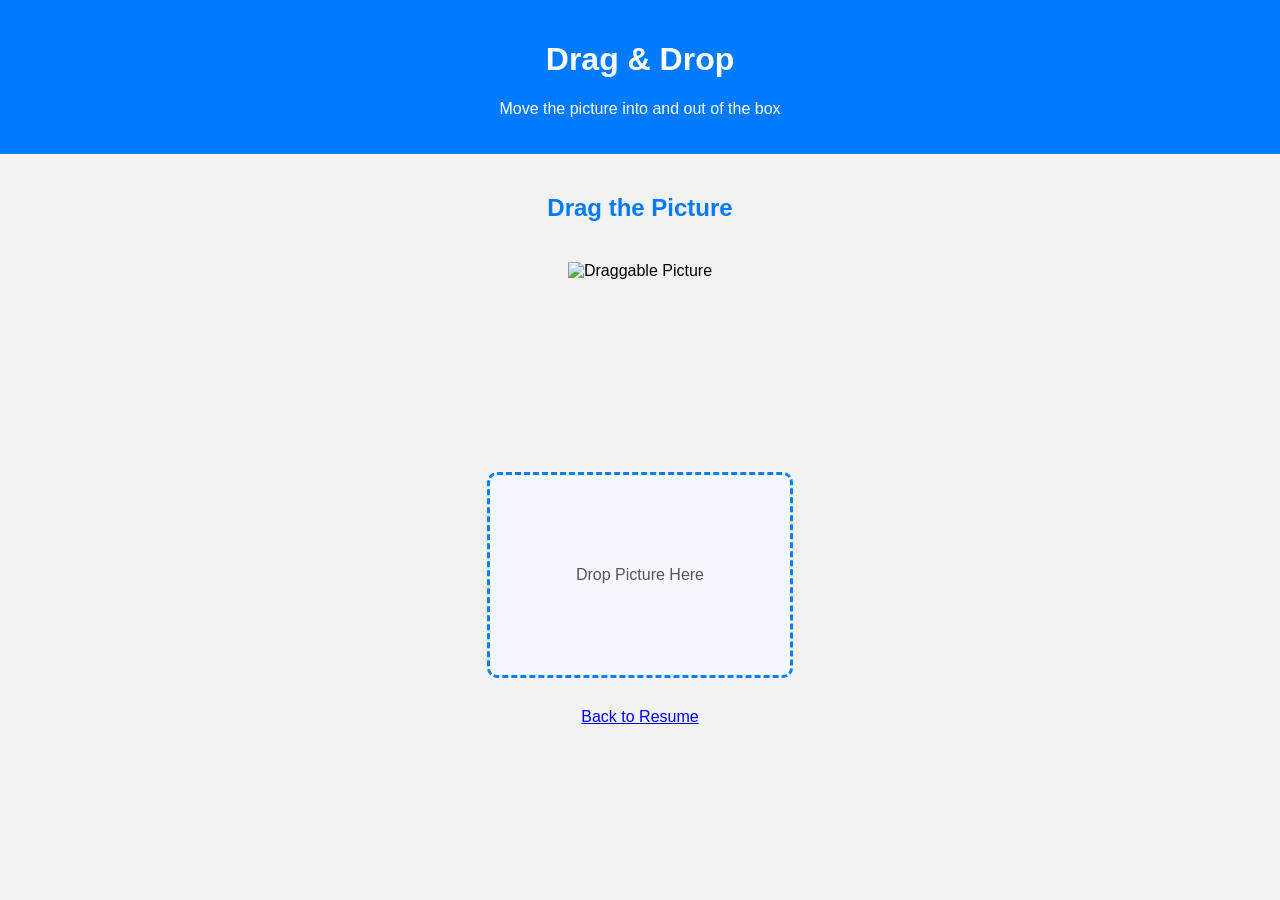
==== dragdrop.html @ 018f34f4 "Create dragdrop.html" ====
<!DOCTYPE html>
<html lang="en">

<head>
<meta charset="UTF-8">
<meta name="viewport" content="width=device-width, initial-scale=1.0">

<title>Drag & Drop</title>

<link rel="stylesheet" href="style.css">

<style>

.drag-container {
    text-align: center;
    margin: 40px auto;
    max-width: 800px;
}

#drag-image {
    width: 150px;
    cursor: grab;
    margin: 20px;
}

.drop-box {
    width: 300px;
    height: 200px;
    border: 3px dashed #087ff5;
    margin: 30px auto;
    display: flex;
    align-items: center;
    justify-content: center;
    border-radius: 10px;
    background-color: #f5f9ff;
}

.drop-box p {
    color: #555;
}

.drag-area {
    min-height: 200px;
}

</style>

</head>

<body>

<div class="header">
    <h1>Drag & Drop</h1>
    <p>Move the picture into and out of the box</p>
</div>


<div class="drag-container">

    <h2>Drag the Picture</h2>

    <!-- Picture -->
    <div id="image-area" class="drag-area">

        <img
            id="drag-image"
            src="https://www.w3schools.com/html/img_w3slogo.gif"
            draggable="true"
            alt="Draggable Picture"
        >

    </div>


    <!-- Drop Box -->

    <div
        id="drop-box"
        class="drop-box"
        ondragover="allowDrop(event)"
        ondrop="drop(event)"
    >

        <p>Drop Picture Here</p>

    </div>


    <!-- Back to Resume -->

    <div class="button-area">

        <a href="index.html">Back to Resume</a>

    </div>

</div>


<script>

// Allow the picture to be dropped
function allowDrop(event)
{
    event.preventDefault();
}


// When dragging starts
document.getElementById("drag-image").addEventListener(
    "dragstart",
    function(event)
    {
        event.dataTransfer.setData(
            "text",
            event.target.id
        );
    }
);


// When the picture is dropped
function drop(event)
{
    event.preventDefault();

    var imageId = event.dataTransfer.getData("text");

    var image = document.getElementById(imageId);

    event.currentTarget.appendChild(image);
}


// Allow dragging the picture OUT of the box
document.getElementById("image-area").addEventListener(
    "dragover",
    function(event)
    {
        event.preventDefault();
    }
);


document.getElementById("image-area").addEventListener(
    "drop",
    function(event)
    {
        event.preventDefault();

        var imageId = event.dataTransfer.getData("text");

        var image = document.getElementById(imageId);

        event.currentTarget.appendChild(image);
    }
);

</script>


</body>

</html>
---- style.css ----
body{
    font-family: Arial, sans-serif;
    background:#f2f2f2;
    margin:0;
    padding:0;
}

.header{
    background:#007BFF;
    color:white;
    text-align:center;
    padding:20px;
}

.section{
    width:80%;
    margin:20px auto;
    background:white;
    padding:20px;
    border-radius:10px;
    box-shadow:0 0 10px gray;
}

h2{
    color:#007BFF;
}

ul{
    padding-left:20px;
}

button{
    background:#007BFF;
    color:white;
    padding:10px 20px;
    border:none;
    border-radius:5px;
    cursor:pointer;
    font-size:16px;
    margin:20px;
}

.page-buttons {
    text-align: center;
    margin: 40px auto;
    width: 100%;
}

.page-buttons a {
    display: inline-block;
    padding: 12px 25px;
    margin: 5px;
    background-color: #333;
    color: white;
    text-decoration: none;
    border-radius: 8px;
    font-weight: bold;
}

.page-buttons a:hover {
    background-color: #555;
}
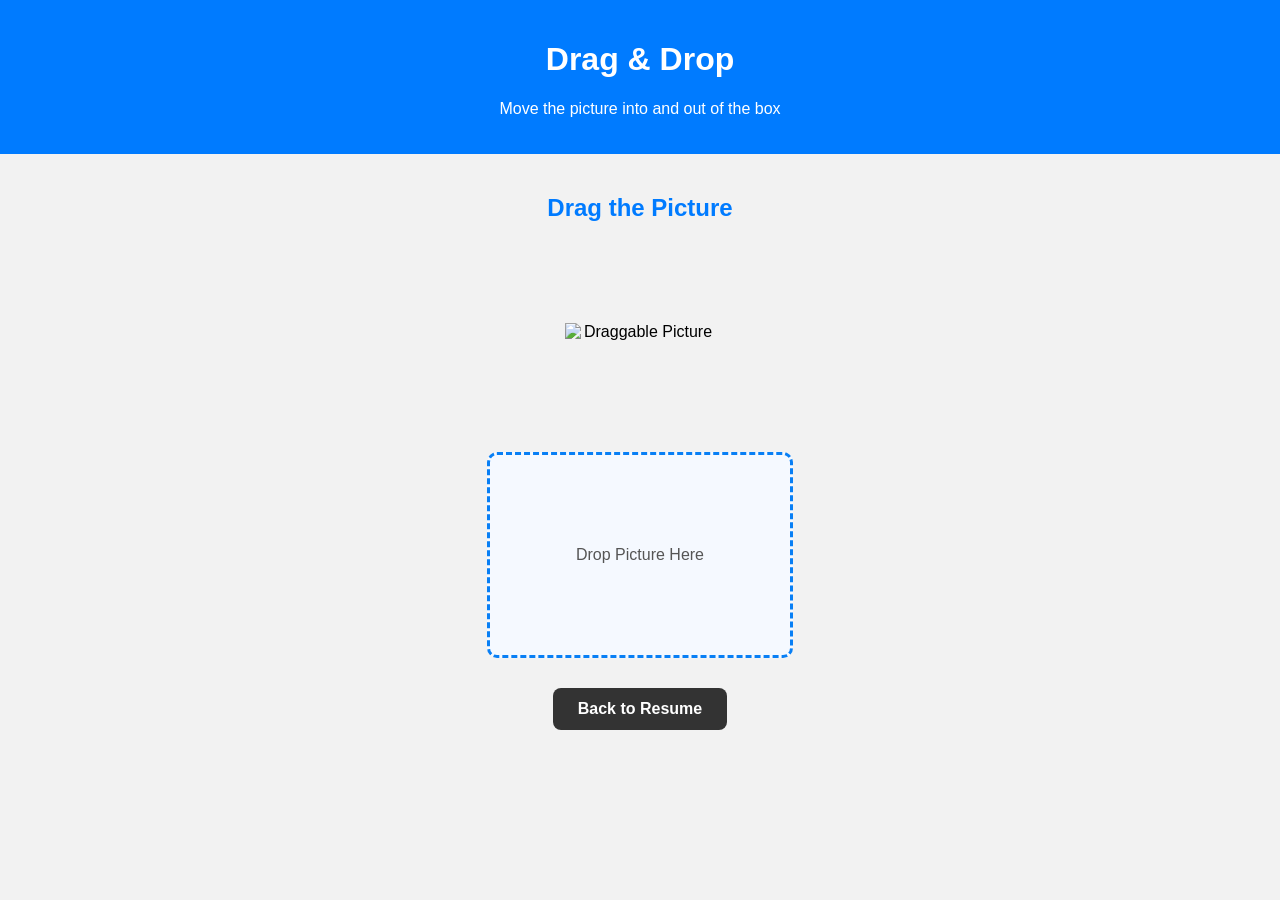
==== commit 8d558237: "Update dragdrop.html" ====
--- a/dragdrop.html
+++ b/dragdrop.html
@@ -2,8 +2,11 @@
 <html lang="en">
 
 <head>
+
 <meta charset="UTF-8">
-<meta name="viewport" content="width=device-width, initial-scale=1.0">
+
+<meta name="viewport"
+      content="width=device-width, initial-scale=1.0">
 
 <title>Drag & Drop</title>
 
@@ -17,41 +20,96 @@
     max-width: 800px;
 }
 
+#image-area {
+    min-height: 180px;
+    display: flex;
+    align-items: center;
+    justify-content: center;
+}
+
 #drag-image {
     width: 150px;
     cursor: grab;
+
+    /* Important for phone */
+    touch-action: none;
+
+    user-select: none;
+    -webkit-user-drag: none;
+
     margin: 20px;
 }
 
 .drop-box {
     width: 300px;
     height: 200px;
+
     border: 3px dashed #087ff5;
+
     margin: 30px auto;
+
     display: flex;
     align-items: center;
     justify-content: center;
+
     border-radius: 10px;
+
     background-color: #f5f9ff;
+
+    position: relative;
+
+    transition: background-color 0.2s;
 }
 
 .drop-box p {
     color: #555;
 }
 
-.drag-area {
-    min-height: 200px;
+.drop-box.highlight {
+    background-color: #dceeff;
+}
+
+.button-area {
+    text-align: center;
+    margin-top: 25px;
+}
+
+.button-area a {
+    display: inline-block;
+
+    padding: 12px 25px;
+
+    background-color: #333;
+
+    color: white;
+
+    text-decoration: none;
+
+    border-radius: 8px;
+
+    font-weight: bold;
+}
+
+.button-area a:hover {
+    background-color: #555;
 }
 
 </style>
 
 </head>
 
+
 <body>
 
+
 <div class="header">
+
     <h1>Drag & Drop</h1>
-    <p>Move the picture into and out of the box</p>
+
+    <p>
+        Move the picture into and out of the box
+    </p>
+
 </div>
 
 
@@ -59,102 +117,284 @@
 
     <h2>Drag the Picture</h2>
 
-    <!-- Picture -->
-    <div id="image-area" class="drag-area">
+
+    <!-- IMAGE AREA -->
+
+    <div id="image-area">
 
         <img
             id="drag-image"
             src="https://www.w3schools.com/html/img_w3slogo.gif"
-            draggable="true"
             alt="Draggable Picture"
+            draggable="false"
         >
 
     </div>
 
 
-    <!-- Drop Box -->
-
-    <div
-        id="drop-box"
-        class="drop-box"
-        ondragover="allowDrop(event)"
-        ondrop="drop(event)"
-    >
+    <!-- DROP BOX -->
+
+    <div id="drop-box" class="drop-box">
 
         <p>Drop Picture Here</p>
 
     </div>
 
 
-    <!-- Back to Resume -->
+    <!-- BACK BUTTON -->
 
     <div class="button-area">
 
-        <a href="index.html">Back to Resume</a>
+        <a href="index.html">
+            Back to Resume
+        </a>
 
     </div>
 
 </div>
 
 
+
 <script>
 
-// Allow the picture to be dropped
-function allowDrop(event)
-{
+
+// ======================================
+// GET ELEMENTS
+// ======================================
+
+var image = document.getElementById("drag-image");
+
+var imageArea = document.getElementById("image-area");
+
+var dropBox = document.getElementById("drop-box");
+
+
+// ======================================
+// VARIABLES
+// ======================================
+
+var dragging = false;
+
+var offsetX = 0;
+
+var offsetY = 0;
+
+var originalParent = null;
+
+var originalNextSibling = null;
+
+
+// ======================================
+// START TOUCH / MOUSE
+// ======================================
+
+image.addEventListener("pointerdown", function(event)
+{
+
     event.preventDefault();
-}
-
-
-// When dragging starts
-document.getElementById("drag-image").addEventListener(
-    "dragstart",
-    function(event)
-    {
-        event.dataTransfer.setData(
-            "text",
-            event.target.id
-        );
-    }
-);
-
-
-// When the picture is dropped
-function drop(event)
-{
+
+    dragging = true;
+
+
+    // Remember where the image originally belongs
+
+    originalParent = image.parentElement;
+
+    originalNextSibling = image.nextSibling;
+
+
+    // Get image position
+
+    var rect = image.getBoundingClientRect();
+
+
+    offsetX = event.clientX - rect.left;
+
+    offsetY = event.clientY - rect.top;
+
+
+    // Make image follow finger/mouse
+
+    image.style.position = "fixed";
+
+    image.style.zIndex = "1000";
+
+    image.style.width = "150px";
+
+    image.style.left =
+        (event.clientX - offsetX) + "px";
+
+    image.style.top =
+        (event.clientY - offsetY) + "px";
+
+
+    // Capture pointer
+
+    image.setPointerCapture(event.pointerId);
+
+});
+
+
+// ======================================
+// MOVE IMAGE
+// ======================================
+
+image.addEventListener("pointermove", function(event)
+{
+
+    if (!dragging)
+    {
+        return;
+    }
+
+
     event.preventDefault();
 
-    var imageId = event.dataTransfer.getData("text");
-
-    var image = document.getElementById(imageId);
-
-    event.currentTarget.appendChild(image);
-}
-
-
-// Allow dragging the picture OUT of the box
-document.getElementById("image-area").addEventListener(
-    "dragover",
-    function(event)
-    {
-        event.preventDefault();
-    }
-);
-
-
-document.getElementById("image-area").addEventListener(
-    "drop",
-    function(event)
-    {
-        event.preventDefault();
-
-        var imageId = event.dataTransfer.getData("text");
-
-        var image = document.getElementById(imageId);
-
-        event.currentTarget.appendChild(image);
-    }
-);
+
+    image.style.left =
+        (event.clientX - offsetX) + "px";
+
+    image.style.top =
+        (event.clientY - offsetY) + "px";
+
+
+    // Check if image is over the box
+
+    var boxRect =
+        dropBox.getBoundingClientRect();
+
+
+    if (
+        event.clientX >= boxRect.left &&
+        event.clientX <= boxRect.right &&
+        event.clientY >= boxRect.top &&
+        event.clientY <= boxRect.bottom
+    )
+    {
+
+        dropBox.classList.add("highlight");
+
+    }
+    else
+    {
+
+        dropBox.classList.remove("highlight");
+
+    }
+
+});
+
+
+// ======================================
+// RELEASE IMAGE
+// ======================================
+
+image.addEventListener("pointerup", function(event)
+{
+
+    if (!dragging)
+    {
+        return;
+    }
+
+
+    dragging = false;
+
+
+    dropBox.classList.remove("highlight");
+
+
+    // Check where the finger released
+
+    var boxRect =
+        dropBox.getBoundingClientRect();
+
+
+    var insideBox =
+        event.clientX >= boxRect.left &&
+        event.clientX <= boxRect.right &&
+        event.clientY >= boxRect.top &&
+        event.clientY <= boxRect.bottom;
+
+
+    // ==================================
+    // IF DROPPED INSIDE BOX
+    // ==================================
+
+    if (insideBox)
+    {
+
+        dropBox.appendChild(image);
+
+        resetImagePosition();
+
+    }
+
+
+    // ==================================
+    // IF DROPPED OUTSIDE BOX
+    // ==================================
+
+    else
+    {
+
+        imageArea.appendChild(image);
+
+        resetImagePosition();
+
+    }
+
+});
+
+
+// ======================================
+// CANCEL DRAG
+// ======================================
+
+image.addEventListener("pointercancel", function()
+{
+
+    dragging = false;
+
+    dropBox.classList.remove("highlight");
+
+    imageArea.appendChild(image);
+
+    resetImagePosition();
+
+});
+
+
+// ======================================
+// RESET IMAGE POSITION
+// ======================================
+
+function resetImagePosition()
+{
+
+    image.style.position = "";
+
+    image.style.zIndex = "";
+
+    image.style.left = "";
+
+    image.style.top = "";
+
+    image.style.width = "150px";
+
+}
+
+
+// ======================================
+// PREVENT NORMAL IMAGE DRAG
+// ======================================
+
+image.addEventListener("dragstart", function(event)
+{
+
+    event.preventDefault();
+
+});
 
 </script>
 
